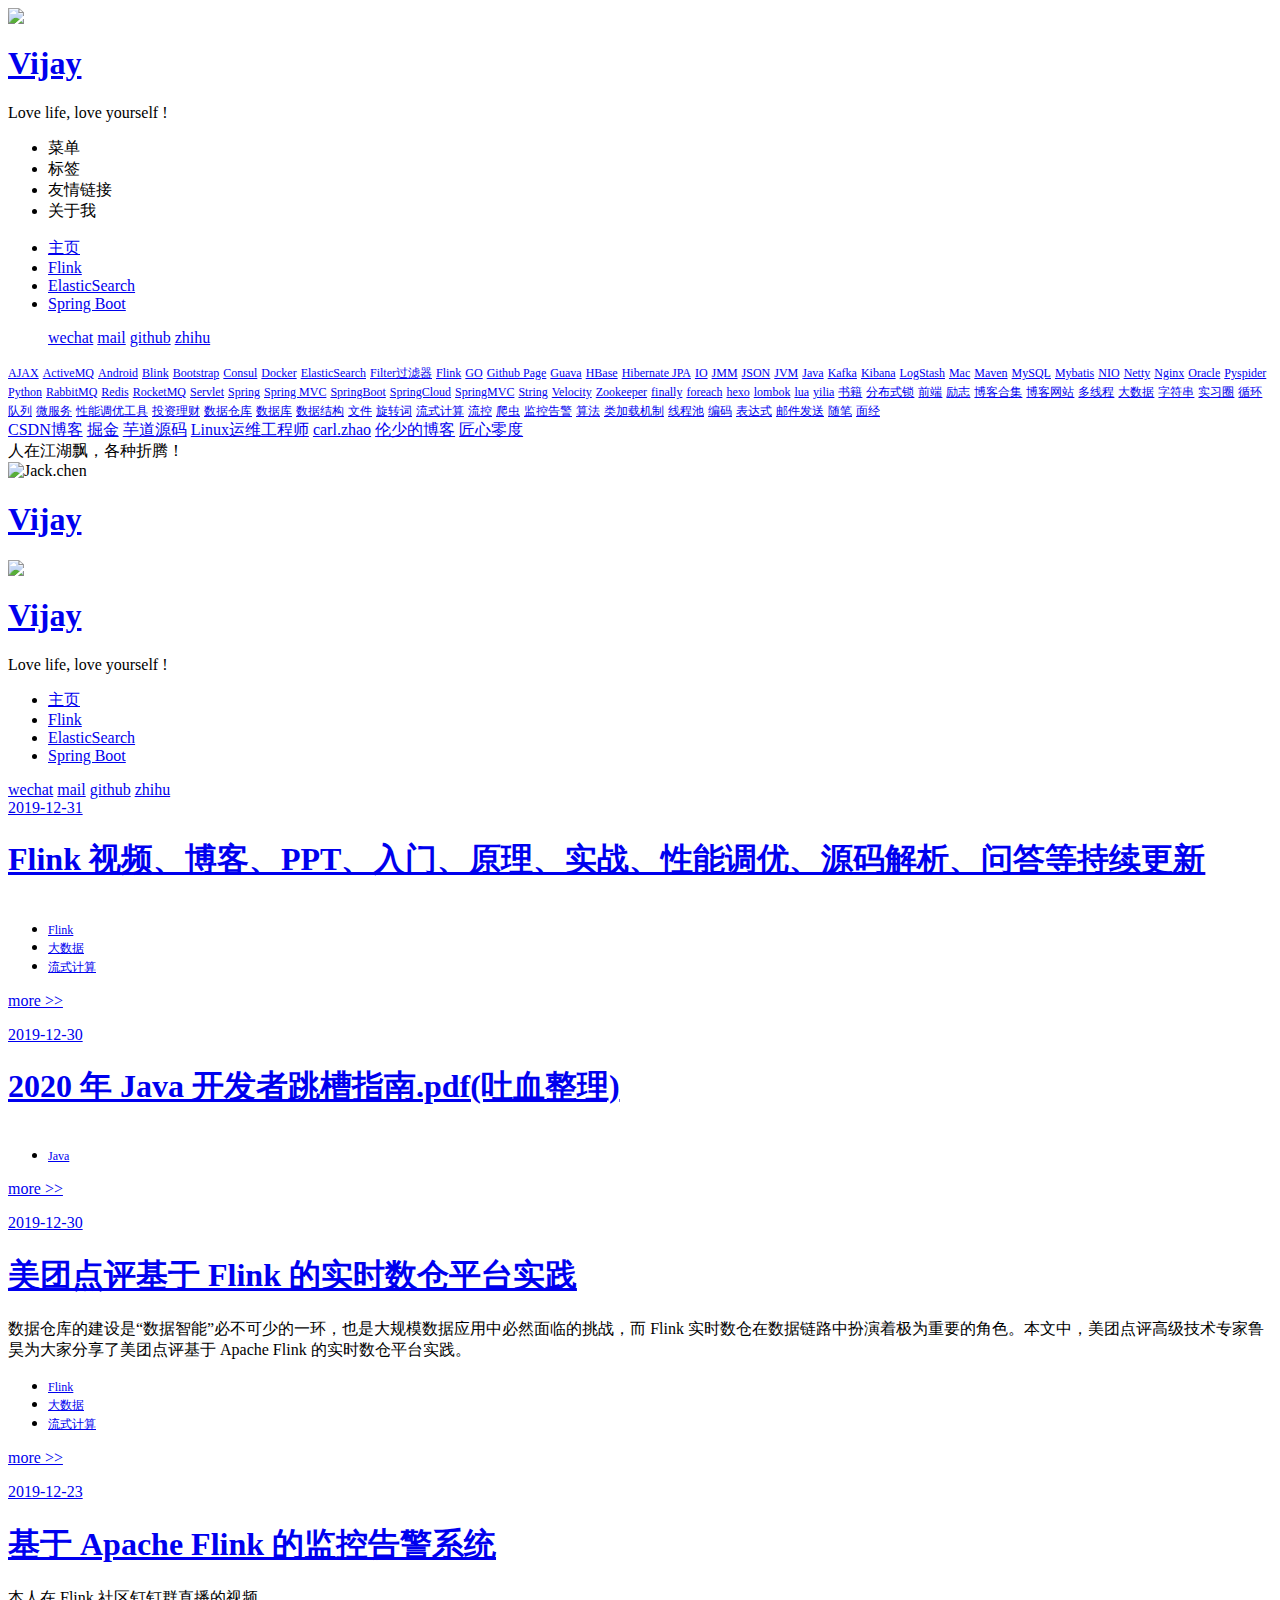
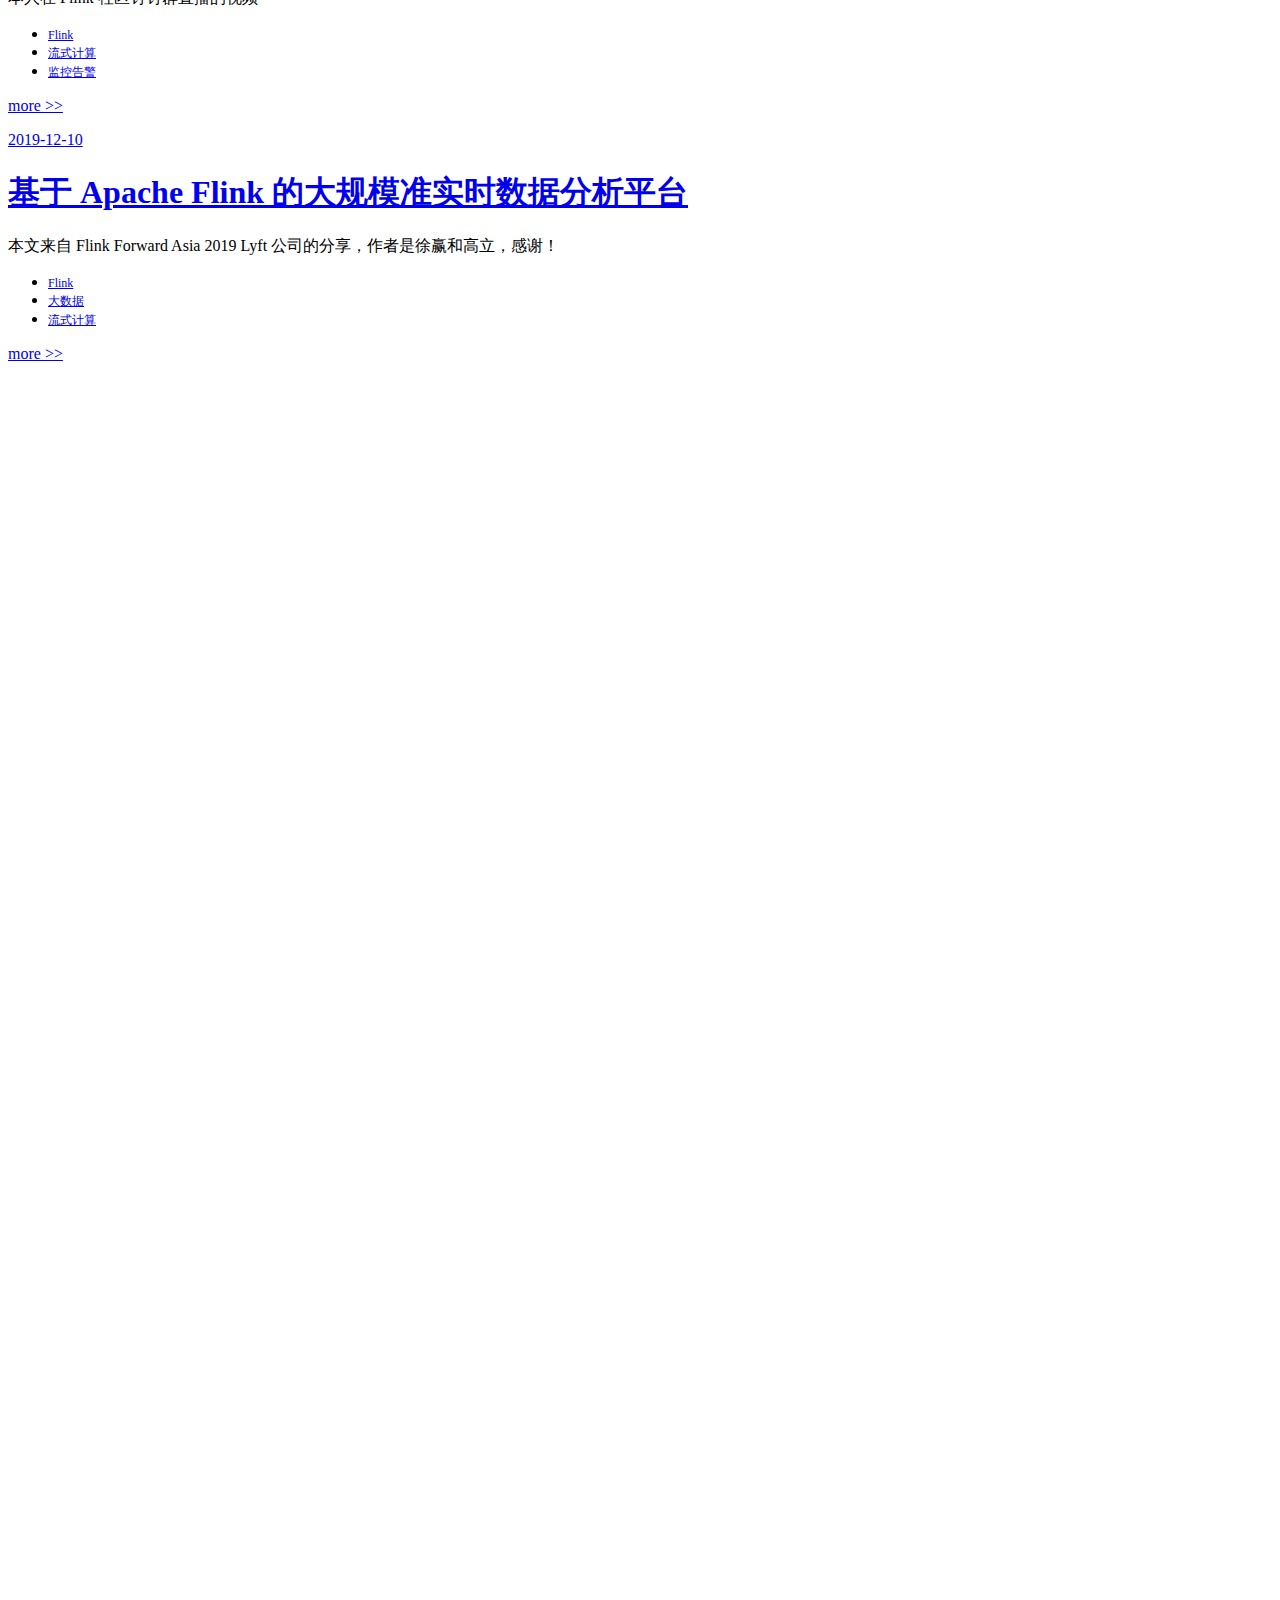
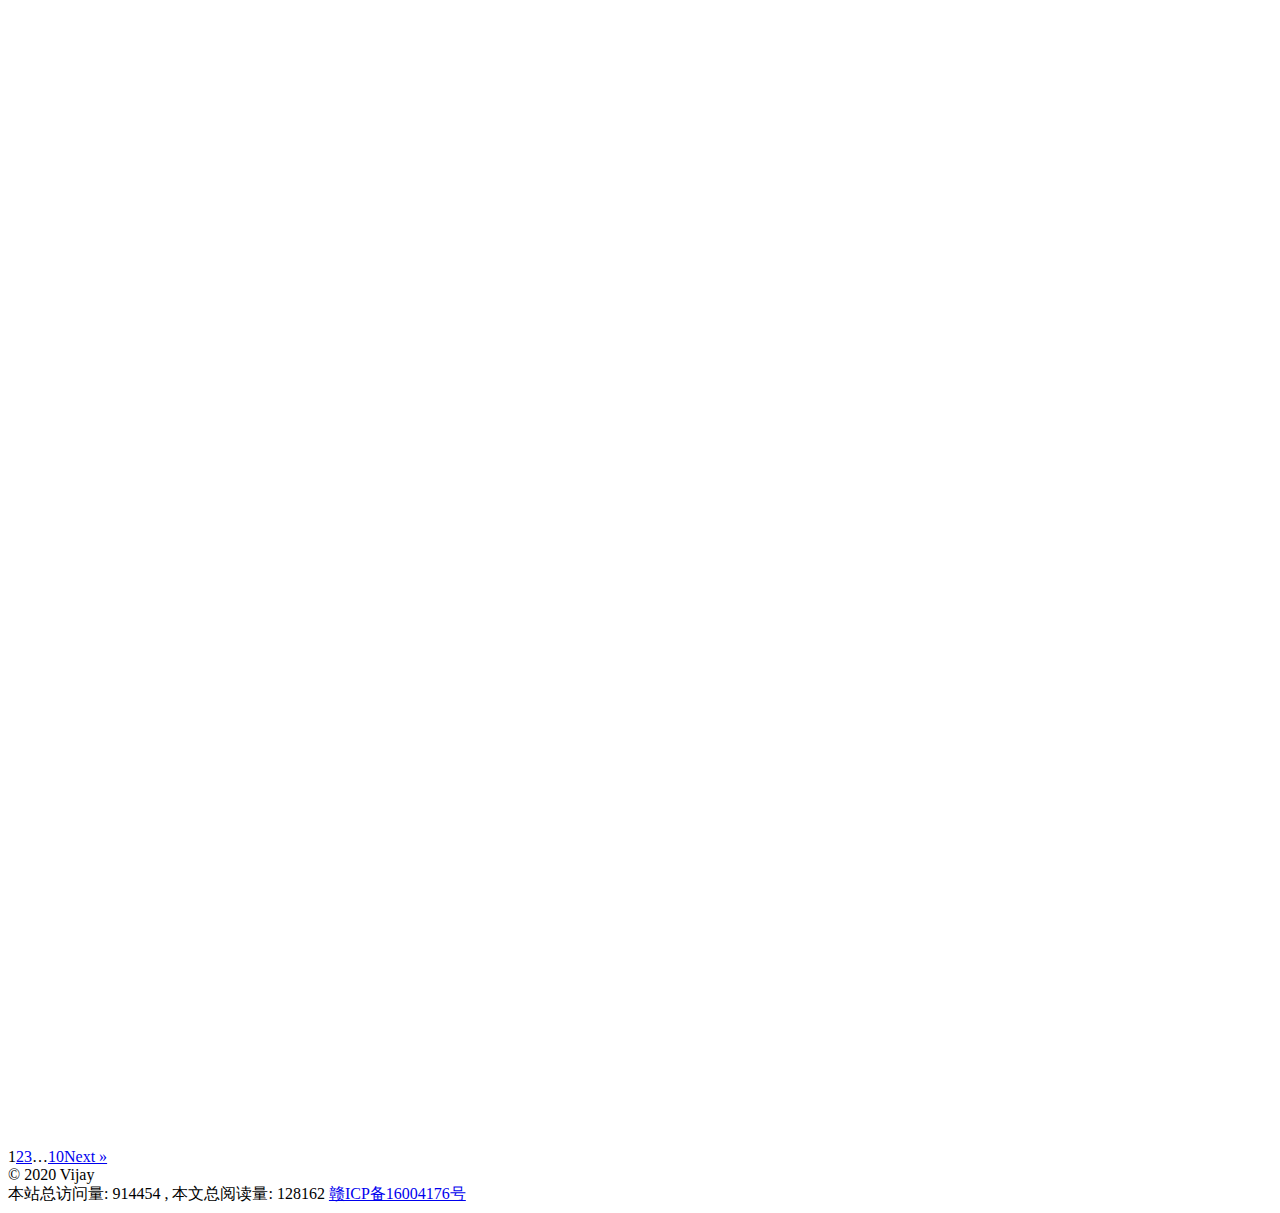
==== src/main/resources/static/index.html @ f8b52b03 "static page" ====
<html class=""><head>
  <meta charset="utf-8">
  

   <!-- 百度联盟 -->
   <meta name="baidu_union_verify" content="46e227ad81d5513c6cd8288c18c6ebad">

   <!-- google analytics -->
   <meta name="google-site-verification" content="SzCGQVmA8Mtk40elee-bCGpq2YSCAmEulSNEZHYCkFc">

   <!--百度站长之家验证-->
   <meta name="baidu-site-verification" content="4woRik4rfk">

   <meta name="description" content="坑要一个个填，路要一步步走！—— from Vijay的博客">
   <meta name="keywords" content="Flink,Spark,大数据,Hive,Java,架构,后端,服务端,RocketMQ,分布式消息队列,分布式存储,技术博客,HBase,ElasticSearch,Spring,Spring Boot,Spring Boot 2.0,Spring Cloud,Spring MVC,Java EE,前端,HTML,MyBatis,Android,Docker,Mac,Consul,Kafka,Logstash,Kibana,MySQL,Maven,Nginx,Python,RabbitMQ,ActiveMQ,JVM">


  <title>Vijay的博客</title>
  <meta name="viewport" content="width=device-width, initial-scale=1, maximum-scale=1">
  <meta property="og:type" content="website">
<meta property="og:title" content="Vijay的博客">
<!--<meta property="og:url" content="http://www.54tianzhisheng.cn/index.html">-->
<meta property="og:site_name" content="Vijay的博客">
<meta property="og:locale" content="zh-Hans">
<meta name="twitter:card" content="summary">
<meta name="twitter:title" content="Vijay的博客">
  
    <link rel="alternative" href="/atom.xml" title="陈万吉的博客" type="application/atom+xml">
  
  
    <link rel="icon" href="/img/favicon.ico">
  
  
      <link rel="stylesheet" href="//cdn.bootcss.com/animate.css/3.5.0/animate.min.css">
  
  <link rel="stylesheet" href="/css/style.css">
  <link rel="stylesheet" href="/font-awesome/css/font-awesome.min.css">
  <link rel="apple-touch-icon" href="/apple-touch-icon.png">
  
    
    
  
  
      <link rel="stylesheet" href="/fancybox/jquery.fancybox.css">
  
  <!-- 加载特效 -->
  <script src="https://hm.baidu.com/hm.js?c41be5a0c9f014e977695f66c065b5d3"></script><script src="/js/pace.js"></script>
  <link href="/css/pace/pace-theme-flash.css" rel="stylesheet">
  <script>
      var yiliaConfig = {
          rootUrl: '/',
          fancybox: true,
          animate: true,
          isHome: true,
          isPost: false,
          isArchive: false,
          isTag: false,
          isCategory: false,
          open_in_new: true
      }
  </script>
<script type="text/javascript" charset="utf-8" async="" data-requirecontext="_" data-requiremodule="/js/pc.js" src="/js/pc.js"></script><script type="text/javascript" charset="utf-8" async="" data-requirecontext="_" data-requiremodule="/fancybox/jquery.fancybox.js" src="/fancybox/jquery.fancybox.js"></script><script type="text/javascript" charset="utf-8" async="" data-requirecontext="_" data-requiremodule="/js/jquery.lazyload.js" src="/js/jquery.lazyload.js"></script><script type="text/javascript" charset="utf-8" async="" data-requirecontext="_" data-requiremodule="//cdn.bootcss.com/scrollReveal.js/3.0.5/scrollreveal.js" src="//cdn.bootcss.com/scrollReveal.js/3.0.5/scrollreveal.js"></script><style type="text/css">.fancybox-margin{margin-right:10px;}</style></head>
<body class="  pace-done"><div class="pace  pace-inactive"><div class="pace-progress" data-progress-text="100%" data-progress="99" style="transform: translate3d(100%, 0px, 0px);">
  <div class="pace-progress-inner"></div>
</div>
<div class="pace-activity"></div></div>
  <div id="container">
    <div class="left-col" style="background-image: url(&quot;/background/bg-1.jpg&quot;); background-size: cover; background-position: center center;">
    <div class="overlay"></div>
<div class="intrude-less">
    <header id="header" class="inner">
        <a href="/" class="profilepic">
            
            <img lazy-src="/img/avatar.png" class="js-avatar show" src="/img/avatar.png">
            
        </a>

        <hgroup>
          <h1 class="header-author"><a href="/">Vijay</a></h1>
        </hgroup>

        
        <p class="header-subtitle">Love life, love yourself !</p>

            <div id="switch-btn" class="switch-btn">
                <div class="icon">
                    <div class="icon-ctn">
                        <div class="icon-wrap icon-house" data-idx="0">
                            <div class="birdhouse"></div>
                            <div class="birdhouse_holes"></div>
                        </div>
                        <div class="icon-wrap icon-ribbon hide" data-idx="1">
                            <div class="ribbon"></div>
                        </div>
                        
                        <div class="icon-wrap icon-link hide" data-idx="2">
                            <div class="loopback_l"></div>
                            <div class="loopback_r"></div>
                        </div>
                        
                        
                        <div class="icon-wrap icon-me hide" data-idx="3">
                            <div class="user"></div>
                            <div class="shoulder"></div>
                        </div>
                        
                    </div>
                    
                </div>
                <div class="tips-box hide">
                    <div class="tips-arrow"></div>
                    <ul class="tips-inner">
                        <li>菜单</li>
                        <li>标签</li>
                        <li>友情链接</li>
                        <li>关于我</li>
                    </ul>
                </div>
            </div>
        

        <div id="switch-area" class="switch-area">
            <div class="switch-wrap">
                <section class="switch-part switch-part1">
                    <nav class="header-menu">
                        <ul>
                        
                            <li><a href="/">主页</a></li>
                        
                            <li><a href="/tags/Flink/">Flink</a></li>
                        
                            <li><a href="/tags/ElasticSearch/">ElasticSearch</a></li>
                        
                            <li><a href="/tags/SpringBoot/">Spring Boot</a></li>
                        
                        </ul>
                    </nav>
                    <nav class="header-nav">
                        <ul class="social">
                            
                                <a class="fl wechat" target="_blank" href="wechat:Self-Discipline_chen">wechat</a>
                            
                                <a class="fl mail" target="_blank" href="mailto://1393166177@qq.com">mail</a>
                            
                                <a class="fl github" target="_blank" href="https://github.com/1393166177">github</a>
                            
                                <a class="fl zhihu" target="_blank" href="https://www.zhihu.com/people/tian-zhisheng/activities">zhihu</a>
                            
                        </ul>
                    </nav>
                </section>
                
                
                <section class="switch-part switch-part2">
                    <div class="widget tagcloud" id="js-tagcloud">
                        <a href="/tags/AJAX/" style="font-size: 12px;" class="color5">AJAX</a> <a href="/tags/ActiveMQ/" style="font-size: 12px;" class="color4">ActiveMQ</a> <a href="/tags/Android/" style="font-size: 12px;" class="color3">Android</a> <a href="/tags/Blink/" style="font-size: 12px;" class="color1">Blink</a> <a href="/tags/Bootstrap/" style="font-size: 12px;" class="color5">Bootstrap</a> <a href="/tags/Consul/" style="font-size: 12px;" class="color2">Consul</a> <a href="/tags/Docker/" style="font-size: 12px;" class="color2">Docker</a> <a href="/tags/ElasticSearch/" style="font-size: 12px;" class="color4">ElasticSearch</a> <a href="/tags/Filter过滤器/" style="font-size: 12px;" class="color5">Filter过滤器</a> <a href="/tags/Flink/" style="font-size: 12px;" class="color1">Flink</a> <a href="/tags/GO/" style="font-size: 12px;" class="color3">GO</a> <a href="/tags/Github-Page/" style="font-size: 12px;" class="color2">Github Page</a> <a href="/tags/Guava/" style="font-size: 12px;" class="color1">Guava</a> <a href="/tags/HBase/" style="font-size: 12px;" class="color1">HBase</a> <a href="/tags/Hibernate-JPA/" style="font-size: 12px;" class="color4">Hibernate JPA</a> <a href="/tags/IO/" style="font-size: 12px;" class="color3">IO</a> <a href="/tags/JMM/" style="font-size: 12px;" class="color4">JMM</a> <a href="/tags/JSON/" style="font-size: 12px;" class="color5">JSON</a> <a href="/tags/JVM/" style="font-size: 12px;" class="color4">JVM</a> <a href="/tags/Java/" style="font-size: 12px;" class="color5">Java</a> <a href="/tags/Kafka/" style="font-size: 12px;" class="color1">Kafka</a> <a href="/tags/Kibana/" style="font-size: 12px;" class="color2">Kibana</a> <a href="/tags/LogStash/" style="font-size: 12px;" class="color4">LogStash</a> <a href="/tags/Mac/" style="font-size: 12px;" class="color4">Mac</a> <a href="/tags/Maven/" style="font-size: 12px;" class="color1">Maven</a> <a href="/tags/MySQL/" style="font-size: 12px;" class="color1">MySQL</a> <a href="/tags/Mybatis/" style="font-size: 12px;" class="color3">Mybatis</a> <a href="/tags/NIO/" style="font-size: 12px;" class="color4">NIO</a> <a href="/tags/Netty/" style="font-size: 12px;" class="color1">Netty</a> <a href="/tags/Nginx/" style="font-size: 12px;" class="color1">Nginx</a> <a href="/tags/Oracle/" style="font-size: 12px;" class="color2">Oracle</a> <a href="/tags/Pyspider/" style="font-size: 12px;" class="color4">Pyspider</a> <a href="/tags/Python/" style="font-size: 12px;" class="color2">Python</a> <a href="/tags/RabbitMQ/" style="font-size: 12px;" class="color4">RabbitMQ</a> <a href="/tags/Redis/" style="font-size: 12px;" class="color1">Redis</a> <a href="/tags/RocketMQ/" style="font-size: 12px;" class="color4">RocketMQ</a> <a href="/tags/Servlet/" style="font-size: 12px;" class="color3">Servlet</a> <a href="/tags/Spring/" style="font-size: 12px;" class="color2">Spring</a> <a href="/tags/Spring-MVC/" style="font-size: 12px;" class="color1">Spring MVC</a> <a href="/tags/SpringBoot/" style="font-size: 12px;" class="color1">SpringBoot</a> <a href="/tags/SpringCloud/" style="font-size: 12px;" class="color2">SpringCloud</a> <a href="/tags/SpringMVC/" style="font-size: 12px;" class="color5">SpringMVC</a> <a href="/tags/String/" style="font-size: 12px;" class="color2">String</a> <a href="/tags/Velocity/" style="font-size: 12px;" class="color4">Velocity</a> <a href="/tags/Zookeeper/" style="font-size: 12px;" class="color5">Zookeeper</a> <a href="/tags/finally/" style="font-size: 12px;" class="color3">finally</a> <a href="/tags/foreach/" style="font-size: 12px;" class="color3">foreach</a> <a href="/tags/hexo/" style="font-size: 12px;" class="color5">hexo</a> <a href="/tags/lombok/" style="font-size: 12px;" class="color2">lombok</a> <a href="/tags/lua/" style="font-size: 12px;" class="color4">lua</a> <a href="/tags/yilia/" style="font-size: 12px;" class="color1">yilia</a> <a href="/tags/书籍/" style="font-size: 12px;" class="color3">书籍</a> <a href="/tags/分布式锁/" style="font-size: 12px;" class="color5">分布式锁</a> <a href="/tags/前端/" style="font-size: 12px;" class="color3">前端</a> <a href="/tags/励志/" style="font-size: 12px;" class="color3">励志</a> <a href="/tags/博客合集/" style="font-size: 12px;" class="color5">博客合集</a> <a href="/tags/博客网站/" style="font-size: 12px;" class="color5">博客网站</a> <a href="/tags/多线程/" style="font-size: 12px;" class="color4">多线程</a> <a href="/tags/大数据/" style="font-size: 12px;" class="color4">大数据</a> <a href="/tags/字符串/" style="font-size: 12px;" class="color4">字符串</a> <a href="/tags/实习圈/" style="font-size: 12px;" class="color4">实习圈</a> <a href="/tags/循环队列/" style="font-size: 12px;" class="color5">循环队列</a> <a href="/tags/微服务/" style="font-size: 12px;" class="color4">微服务</a> <a href="/tags/性能调优工具/" style="font-size: 12px;" class="color2">性能调优工具</a> <a href="/tags/投资理财/" style="font-size: 12px;" class="color5">投资理财</a> <a href="/tags/数据仓库/" style="font-size: 12px;" class="color5">数据仓库</a> <a href="/tags/数据库/" style="font-size: 12px;" class="color4">数据库</a> <a href="/tags/数据结构/" style="font-size: 12px;" class="color5">数据结构</a> <a href="/tags/文件/" style="font-size: 12px;" class="color3">文件</a> <a href="/tags/旋转词/" style="font-size: 12px;" class="color4">旋转词</a> <a href="/tags/流式计算/" style="font-size: 12px;" class="color5">流式计算</a> <a href="/tags/流控/" style="font-size: 12px;" class="color3">流控</a> <a href="/tags/爬虫/" style="font-size: 12px;" class="color3">爬虫</a> <a href="/tags/监控告警/" style="font-size: 12px;" class="color5">监控告警</a> <a href="/tags/算法/" style="font-size: 12px;" class="color3">算法</a> <a href="/tags/类加载机制/" style="font-size: 12px;" class="color1">类加载机制</a> <a href="/tags/线程池/" style="font-size: 12px;" class="color4">线程池</a> <a href="/tags/编码/" style="font-size: 12px;" class="color3">编码</a> <a href="/tags/表达式/" style="font-size: 12px;" class="color4">表达式</a> <a href="/tags/邮件发送/" style="font-size: 12px;" class="color5">邮件发送</a> <a href="/tags/随笔/" style="font-size: 12px;" class="color3">随笔</a> <a href="/tags/面经/" style="font-size: 12px;" class="color3">面经</a>
                    </div>
                </section>
                
                
                
                <section class="switch-part switch-part3">
                    <div id="js-friends">
                    
                      <a target="_blank" class="main-nav-link switch-friends-link" href="http://blog.csdn.net/tzs_1041218129">CSDN博客</a>
                    
                      <a target="_blank" class="main-nav-link switch-friends-link" href="https://juejin.im/user/57510b82128fe10056ca70fc">掘金</a>
                    
                      <a target="_blank" class="main-nav-link switch-friends-link" href="http://www.iocoder.cn/?vip">芋道源码</a>
                    
                      <a target="_blank" class="main-nav-link switch-friends-link" href="http://www.songyawei.cn/">Linux运维工程师</a>
                    
                      <a target="_blank" class="main-nav-link switch-friends-link" href="http://www.carlzone.cn/">carl.zhao</a>
                    
                      <a target="_blank" class="main-nav-link switch-friends-link" href="http://dongkelun.com/">伦少的博客</a>
                    
                      <a target="_blank" class="main-nav-link switch-friends-link" href="http://www.jiangxinlingdu.com/">匠心零度</a>
                    
                    </div>
                </section>
                

                
                
                <section class="switch-part switch-part4">
                
                    <div id="js-aboutme">人在江湖飘，各种折腾！</div>
                </section>
                
            </div>
        </div>
        <div>
            <img src="/img/wx.jpg" alt="Jack.chen">
        </div>
    </header>
</div>
    </div>
    <div class="mid-col">
      <nav id="mobile-nav" style="background-image: url(&quot;/background/bg-1.jpg&quot;); background-size: cover; background-position: center center;">
      <div class="overlay">
          <div class="slider-trigger"></div>
          <h1 class="header-author js-mobile-header hide"><a href="/">Vijay</a></h1>
      </div>
    <div class="intrude-less">
        <header id="header" class="inner">
            <a href="/" class="profilepic">
                
                    <img lazy-src="/img/avatar.png" class="js-avatar show" src="/img/avatar.png">
                
            </a>
            <hgroup>
              <h1 class="header-author"><a href="/">Vijay</a></h1>
            </hgroup>
            
            <p class="header-subtitle">Love life, love yourself !</p>
            
            <nav class="header-menu">
                <ul>
                
                    <li><a href="/">主页</a></li>
                
                    <li><a href="/tags/Flink/">Flink</a></li>
                
                    <li><a href="/tags/ElasticSearch/">ElasticSearch</a></li>
                
                    <li><a href="/tags/SpringBoot/">Spring Boot</a></li>
                
                <div class="clearfix"></div>
                </ul>
            </nav>
            <nav class="header-nav">
                <div class="social">
                    
                        <a class="wechat" target="_blank" href="wechat:Self-Discipline_Chen">wechat</a>
                    
                        <a class="mail" target="_blank" href="mailto://1393166177@qq.com">mail</a>
                    
                        <a class="github" target="_blank" href="https://github.com/1393166177">github</a>
                    
                        <a class="zhihu" target="_blank" href="https://www.zhihu.com/people/tian-zhisheng/activities">zhihu</a>
                    
                </div>
            </nav>
        </header>                
    </div>
</nav>
      <div class="body-wrap">
  
    <article id="post-Flink-resources" class="article article-type-post animated rotateInUpLeft" itemscope="" itemprop="blogPost" data-sr-id="1" style="; visibility: visible;  -webkit-transform: translateY(0) scale(1); opacity: 1;transform: translateY(0) scale(1); opacity: 1;-webkit-transition: all 0.2s ease-in 0s, -webkit-transform 0s cubic-bezier( 0.6, 0.2, 0.1, 1 ) 0s, opacity 0s cubic-bezier( 0.6, 0.2, 0.1, 1 ) 0s; transition: all 0.2s ease-in 0s, transform 0s cubic-bezier( 0.6, 0.2, 0.1, 1 ) 0s, opacity 0s cubic-bezier( 0.6, 0.2, 0.1, 1 ) 0s; ">
  
    <div class="article-meta">
      <a href="/2019/12/31/Flink-resources/" class="article-date" target="_blank">
      <time datetime="2019-12-30T16:00:00.000Z" itemprop="datePublished">2019-12-31</time>
</a>
    </div>
  
  <div class="article-inner" id="article-inner">
    
      <input type="hidden" class="isFancy">
    
    
      <header class="article-header">
        
  
    <h1 itemprop="name">
      <a class="article-title" href="/2019/12/31/Flink-resources/" target="_blank">Flink 视频、博客、PPT、入门、原理、实战、性能调优、源码解析、问答等持续更新</a>
    </h1>
  

      </header>
      
    
    <div class="article-entry" itemprop="articleBody" id="article-entry">
      
          
              <p><a href="/img/2019-09-25-zsxq.jpg" title="" rel="fancy-group" class="fancy-ctn fancybox"><img src="/img/2019-09-25-zsxq.jpg" title=""></a></p>
          
      
      
    </div>
    
    <div class="article-info article-info-index">
      
      

      
    <div class="article-tag tagcloud">
        <ul class="article-tag-list"><li class="article-tag-list-item"><a class="color1" href="/tags/Flink/" target="_blank" style="font-size: 12px;">Flink</a></li><li class="article-tag-list-item"><a class="color4" href="/tags/大数据/" target="_blank" style="font-size: 12px;">大数据</a></li><li class="article-tag-list-item"><a class="color5" href="/tags/流式计算/" target="_blank" style="font-size: 12px;">流式计算</a></li></ul>
    </div>

      
        <p class="article-more-link">
          <a href="/2019/12/31/Flink-resources/#more" target="_blank">more &gt;&gt;</a>
        </p>
      
      <div class="clearfix"></div>
    </div>
    
  </div>
  
</article>









  
    <article id="post-java-ads" class="article article-type-post animated rotateInUpLeft" itemscope="" itemprop="blogPost" data-sr-id="2" style="; visibility: visible;  -webkit-transform: translateY(0) scale(1); opacity: 1;transform: translateY(0) scale(1); opacity: 1;-webkit-transition: all 0.2s ease-in 0s, -webkit-transform 0s cubic-bezier( 0.6, 0.2, 0.1, 1 ) 0s, opacity 0s cubic-bezier( 0.6, 0.2, 0.1, 1 ) 0s; transition: all 0.2s ease-in 0s, transform 0s cubic-bezier( 0.6, 0.2, 0.1, 1 ) 0s, opacity 0s cubic-bezier( 0.6, 0.2, 0.1, 1 ) 0s; ">
  
    <div class="article-meta">
      <a href="/2019/12/30/java-ads/" class="article-date" target="_blank">
      <time datetime="2019-12-29T16:00:00.000Z" itemprop="datePublished">2019-12-30</time>
</a>
    </div>
  
  <div class="article-inner" id="article-inner">
    
      <input type="hidden" class="isFancy">
    
    
      <header class="article-header">
        
  
    <h1 itemprop="name">
      <a class="article-title" href="/2019/12/30/java-ads/" target="_blank">2020 年 Java 开发者跳槽指南.pdf(吐血整理)</a>
    </h1>
  

      </header>
      
    
    <div class="article-entry" itemprop="articleBody" id="article-entry">
      
          
              <p><a href="/img/2019-12-10-142505.png" title="" rel="fancy-group" class="fancy-ctn fancybox"><img src="/img/2019-12-10-142505.png" title=""></a></p>
          
      
      
    </div>
    
    <div class="article-info article-info-index">
      
      

      
    <div class="article-tag tagcloud">
        <ul class="article-tag-list"><li class="article-tag-list-item"><a class="color5" href="/tags/Java/" target="_blank" style="font-size: 12px;">Java</a></li></ul>
    </div>

      
        <p class="article-more-link">
          <a href="/2019/12/30/java-ads/#more" target="_blank">more &gt;&gt;</a>
        </p>
      
      <div class="clearfix"></div>
    </div>
    
  </div>
  
</article>









  
    <article id="post-flink-meituan-real-time-warehouse" class="article article-type-post animated rotateInUpLeft" itemscope="" itemprop="blogPost" data-sr-id="3" style="; visibility: visible;  -webkit-transform: translateY(0) scale(1); opacity: 1;transform: translateY(0) scale(1); opacity: 1;-webkit-transition: all 0.2s ease-in 0s, -webkit-transform 0s cubic-bezier( 0.6, 0.2, 0.1, 1 ) 0s, opacity 0s cubic-bezier( 0.6, 0.2, 0.1, 1 ) 0s; transition: all 0.2s ease-in 0s, transform 0s cubic-bezier( 0.6, 0.2, 0.1, 1 ) 0s, opacity 0s cubic-bezier( 0.6, 0.2, 0.1, 1 ) 0s; ">
  
    <div class="article-meta">
      <a href="/2019/12/30/flink-meituan-real-time-warehouse/" class="article-date" target="_blank">
      <time datetime="2019-12-29T16:00:00.000Z" itemprop="datePublished">2019-12-30</time>
</a>
    </div>
  
  <div class="article-inner" id="article-inner">
    
      <input type="hidden" class="isFancy">
    
    
      <header class="article-header">
        
  
    <h1 itemprop="name">
      <a class="article-title" href="/2019/12/30/flink-meituan-real-time-warehouse/" target="_blank">美团点评基于 Flink 的实时数仓平台实践</a>
    </h1>
  

      </header>
      
    
    <div class="article-entry" itemprop="articleBody" id="article-entry">
      
          
              <p>数据仓库的建设是“数据智能”必不可少的一环，也是大规模数据应用中必然面临的挑战，而 Flink 实时数仓在数据链路中扮演着极为重要的角色。本文中，美团点评高级技术专家鲁昊为大家分享了美团点评基于 Apache Flink 的实时数仓平台实践。</p>
          
      
      
    </div>
    
    <div class="article-info article-info-index">
      
      

      
    <div class="article-tag tagcloud">
        <ul class="article-tag-list"><li class="article-tag-list-item"><a class="color1" href="/tags/Flink/" target="_blank" style="font-size: 12px;">Flink</a></li><li class="article-tag-list-item"><a class="color4" href="/tags/大数据/" target="_blank" style="font-size: 12px;">大数据</a></li><li class="article-tag-list-item"><a class="color5" href="/tags/流式计算/" target="_blank" style="font-size: 12px;">流式计算</a></li></ul>
    </div>

      
        <p class="article-more-link">
          <a href="/2019/12/30/flink-meituan-real-time-warehouse/#more" target="_blank">more &gt;&gt;</a>
        </p>
      
      <div class="clearfix"></div>
    </div>
    
  </div>
  
</article>









  
    <article id="post-flink-monitor-alert" class="article article-type-post animated rotateInUpLeft" itemscope="" itemprop="blogPost" data-sr-id="4" style="; visibility: visible;  -webkit-transform: translateY(0) scale(1); opacity: 1;transform: translateY(0) scale(1); opacity: 1;-webkit-transition: all 0.2s ease-in 0s, -webkit-transform 0s cubic-bezier( 0.6, 0.2, 0.1, 1 ) 0s, opacity 0s cubic-bezier( 0.6, 0.2, 0.1, 1 ) 0s; transition: all 0.2s ease-in 0s, transform 0s cubic-bezier( 0.6, 0.2, 0.1, 1 ) 0s, opacity 0s cubic-bezier( 0.6, 0.2, 0.1, 1 ) 0s; ">
  
    <div class="article-meta">
      <a href="/2019/12/23/flink-monitor-alert/" class="article-date" target="_blank">
      <time datetime="2019-12-22T16:00:00.000Z" itemprop="datePublished">2019-12-23</time>
</a>
    </div>
  
  <div class="article-inner" id="article-inner">
    
      <input type="hidden" class="isFancy">
    
    
      <header class="article-header">
        
  
    <h1 itemprop="name">
      <a class="article-title" href="/2019/12/23/flink-monitor-alert/" target="_blank">基于 Apache Flink 的监控告警系统</a>
    </h1>
  

      </header>
      
    
    <div class="article-entry" itemprop="articleBody" id="article-entry">
      
          
              <p>本人在 Flink 社区钉钉群直播的视频</p>
          
      
      
    </div>
    
    <div class="article-info article-info-index">
      
      

      
    <div class="article-tag tagcloud">
        <ul class="article-tag-list"><li class="article-tag-list-item"><a class="color1" href="/tags/Flink/" target="_blank" style="font-size: 12px;">Flink</a></li><li class="article-tag-list-item"><a class="color5" href="/tags/流式计算/" target="_blank" style="font-size: 12px;">流式计算</a></li><li class="article-tag-list-item"><a class="color5" href="/tags/监控告警/" target="_blank" style="font-size: 12px;">监控告警</a></li></ul>
    </div>

      
        <p class="article-more-link">
          <a href="/2019/12/23/flink-monitor-alert/#more" target="_blank">more &gt;&gt;</a>
        </p>
      
      <div class="clearfix"></div>
    </div>
    
  </div>
  
</article>









  
    <article id="post-flink-real-time-data-analysis-platform" class="article article-type-post animated rotateInUpLeft" itemscope="" itemprop="blogPost" data-sr-id="5" style="; visibility: visible;  -webkit-transform: translateY(0) scale(1); opacity: 1;transform: translateY(0) scale(1); opacity: 1;-webkit-transition: all 0.2s ease-in 0s, -webkit-transform 0s cubic-bezier( 0.6, 0.2, 0.1, 1 ) 0s, opacity 0s cubic-bezier( 0.6, 0.2, 0.1, 1 ) 0s; transition: all 0.2s ease-in 0s, transform 0s cubic-bezier( 0.6, 0.2, 0.1, 1 ) 0s, opacity 0s cubic-bezier( 0.6, 0.2, 0.1, 1 ) 0s; ">
  
    <div class="article-meta">
      <a href="/2019/12/10/flink-real-time-data-analysis-platform/" class="article-date" target="_blank">
      <time datetime="2019-12-09T16:00:00.000Z" itemprop="datePublished">2019-12-10</time>
</a>
    </div>
  
  <div class="article-inner" id="article-inner">
    
      <input type="hidden" class="isFancy">
    
    
      <header class="article-header">
        
  
    <h1 itemprop="name">
      <a class="article-title" href="/2019/12/10/flink-real-time-data-analysis-platform/" target="_blank">基于 Apache Flink 的大规模准实时数据分析平台</a>
    </h1>
  

      </header>
      
    
    <div class="article-entry" itemprop="articleBody" id="article-entry">
      
          
              <p>本文来自 Flink Forward Asia 2019 Lyft 公司的分享，作者是徐赢和高立，感谢！</p>
          
      
      
    </div>
    
    <div class="article-info article-info-index">
      
      

      
    <div class="article-tag tagcloud">
        <ul class="article-tag-list"><li class="article-tag-list-item"><a class="color1" href="/tags/Flink/" target="_blank" style="font-size: 12px;">Flink</a></li><li class="article-tag-list-item"><a class="color4" href="/tags/大数据/" target="_blank" style="font-size: 12px;">大数据</a></li><li class="article-tag-list-item"><a class="color5" href="/tags/流式计算/" target="_blank" style="font-size: 12px;">流式计算</a></li></ul>
    </div>

      
        <p class="article-more-link">
          <a href="/2019/12/10/flink-real-time-data-analysis-platform/#more" target="_blank">more &gt;&gt;</a>
        </p>
      
      <div class="clearfix"></div>
    </div>
    
  </div>
  
</article>









  
    <article id="post-Flink_Forward_Asia_2019" class="article article-type-post" itemscope="" itemprop="blogPost" data-sr-id="6" style="; visibility: visible;  -webkit-transform: translateY(20px) scale(0.9); opacity: 0;transform: translateY(20px) scale(0.9); opacity: 0;">
  
    <div class="article-meta">
      <a href="/2019/12/07/Flink_Forward_Asia_2019/" class="article-date" target="_blank">
      <time datetime="2019-12-06T16:00:00.000Z" itemprop="datePublished">2019-12-07</time>
</a>
    </div>
  
  <div class="article-inner" id="article-inner">
    
      <input type="hidden" class="isFancy">
    
    
      <header class="article-header">
        
  
    <h1 itemprop="name">
      <a class="article-title" href="/2019/12/07/Flink_Forward_Asia_2019/" target="_blank">Flink Forward Asia 2019 PPT 下载</a>
    </h1>
  

      </header>
      
    
    <div class="article-entry" itemprop="articleBody" id="article-entry">
      
          
              <p>Flink Forward Asia 2019 在北京召开的，有主会场和几个分会场（企业实践、Apache Flink 核心技术、开源大数据生态、实时数仓、人工智能），内容涉及很多，可以查看下面的 PPT。</p>
          
      
      
    </div>
    
    <div class="article-info article-info-index">
      
      

      
    <div class="article-tag tagcloud">
        <ul class="article-tag-list"><li class="article-tag-list-item"><a class="color1" href="/tags/Flink/" target="_blank" style="font-size: 12px;">Flink</a></li><li class="article-tag-list-item"><a class="color4" href="/tags/大数据/" target="_blank" style="font-size: 12px;">大数据</a></li><li class="article-tag-list-item"><a class="color5" href="/tags/流式计算/" target="_blank" style="font-size: 12px;">流式计算</a></li></ul>
    </div>

      
        <p class="article-more-link">
          <a href="/2019/12/07/Flink_Forward_Asia_2019/#more" target="_blank">more &gt;&gt;</a>
        </p>
      
      <div class="clearfix"></div>
    </div>
    
  </div>
  
</article>









  
    <article id="post-flink-aqniu" class="article article-type-post" itemscope="" itemprop="blogPost" data-sr-id="7" style="; visibility: visible;  -webkit-transform: translateY(20px) scale(0.9); opacity: 0;transform: translateY(20px) scale(0.9); opacity: 0;">
  
    <div class="article-meta">
      <a href="/2019/11/30/flink-aqniu/" class="article-date" target="_blank">
      <time datetime="2019-11-29T16:00:00.000Z" itemprop="datePublished">2019-11-30</time>
</a>
    </div>
  
  <div class="article-inner" id="article-inner">
    
      <input type="hidden" class="isFancy">
    
    
      <header class="article-header">
        
  
    <h1 itemprop="name">
      <a class="article-title" href="/2019/11/30/flink-aqniu/" target="_blank">基于 Flink 构建关联分析引擎的挑战和实践</a>
    </h1>
  

      </header>
      
    
    <div class="article-entry" itemprop="articleBody" id="article-entry">
      
          
              <p>如何构建流式关联分析引擎？</p>
          
      
      
    </div>
    
    <div class="article-info article-info-index">
      
      

      
    <div class="article-tag tagcloud">
        <ul class="article-tag-list"><li class="article-tag-list-item"><a class="color1" href="/tags/Flink/" target="_blank" style="font-size: 12px;">Flink</a></li><li class="article-tag-list-item"><a class="color4" href="/tags/大数据/" target="_blank" style="font-size: 12px;">大数据</a></li><li class="article-tag-list-item"><a class="color5" href="/tags/流式计算/" target="_blank" style="font-size: 12px;">流式计算</a></li></ul>
    </div>

      
        <p class="article-more-link">
          <a href="/2019/11/30/flink-aqniu/#more" target="_blank">more &gt;&gt;</a>
        </p>
      
      <div class="clearfix"></div>
    </div>
    
  </div>
  
</article>









  
    <article id="post-flink-in-action-directory" class="article article-type-post" itemscope="" itemprop="blogPost" data-sr-id="8" style="; visibility: visible;  -webkit-transform: translateY(20px) scale(0.9); opacity: 0;transform: translateY(20px) scale(0.9); opacity: 0;">
  
    <div class="article-meta">
      <a href="/2019/11/24/flink-in-action-directory/login.html" class="article-date" target="_blank">
      <time datetime="2019-11-23T16:00:00.000Z" itemprop="datePublished">2019-11-24</time>
</a>
    </div>
  
  <div class="article-inner" id="article-inner">
    
      <input type="hidden" class="isFancy">
    
    
      <header class="article-header">
        
  
    <h1 itemprop="name">
      <a class="article-title" href="/2019/11/24/flink-in-action-directory/login.html" target="_blank">《大数据实时计算引擎 Flink 实战与性能优化》目录大纲</a>
    </h1>
  

      </header>
      
    
    <div class="article-entry" itemprop="articleBody" id="article-entry">
      
          
              <p>基于 Flink 1.9 讲解的书籍目录大纲，含 Flink 入门、概念、原理、实战、性能调优、源码解析等内容。涉及 Flink Connector、Metrics、Library、DataStream API、Table API &amp; SQL 等内容的学习案例，还有 Flink 落地应用的大型项目案例分享。</p>
          
      
      
    </div>
    
    <div class="article-info article-info-index">
      
      

      
    <div class="article-tag tagcloud">
        <ul class="article-tag-list"><li class="article-tag-list-item"><a class="color1" href="/tags/Flink/" target="_blank" style="font-size: 12px;">Flink</a></li><li class="article-tag-list-item"><a class="color4" href="/tags/大数据/" target="_blank" style="font-size: 12px;">大数据</a></li><li class="article-tag-list-item"><a class="color5" href="/tags/流式计算/" target="_blank" style="font-size: 12px;">流式计算</a></li></ul>
    </div>

      
        <p class="article-more-link">
          <a href="/2019/11/24/flink-in-action-directory/login.html#more" target="_blank">more &gt;&gt;</a>
        </p>
      
      <div class="clearfix"></div>
    </div>
    
  </div>
  
</article>









  
    <article id="post-real-time-warehouse" class="article article-type-post" itemscope="" itemprop="blogPost" data-sr-id="9" style="; visibility: visible;  -webkit-transform: translateY(20px) scale(0.9); opacity: 0;transform: translateY(20px) scale(0.9); opacity: 0;">
  
    <div class="article-meta">
      <a href="/2019/11/23/real-time-warehouse/" class="article-date" target="_blank">
      <time datetime="2019-11-22T16:00:00.000Z" itemprop="datePublished">2019-11-23</time>
</a>
    </div>
  
  <div class="article-inner" id="article-inner">
    
      <input type="hidden" class="isFancy">
    
    
      <header class="article-header">
        
  
    <h1 itemprop="name">
      <a class="article-title" href="/2019/11/23/real-time-warehouse/" target="_blank">数据仓库简介、发展、架构演进、实时数仓建设、与离线数仓对比</a>
    </h1>
  

      </header>
      
    
    <div class="article-entry" itemprop="articleBody" id="article-entry">
      
          
              <p>数据仓库也是公司数据发展到一定规模后必然会提供的一种基础服务，数据仓库的建设也是“数据智能”中必不可少的一环。本文将从数据仓库的简介、经历了怎样的发展、如何建设、架构演变、应用案例以及实时数仓与离线数仓的对比六个方面全面分享关于数仓的详细内容。</p>
          
      
      
    </div>
    
    <div class="article-info article-info-index">
      
      

      
    <div class="article-tag tagcloud">
        <ul class="article-tag-list"><li class="article-tag-list-item"><a class="color1" href="/tags/Flink/" target="_blank" style="font-size: 12px;">Flink</a></li><li class="article-tag-list-item"><a class="color4" href="/tags/大数据/" target="_blank" style="font-size: 12px;">大数据</a></li><li class="article-tag-list-item"><a class="color5" href="/tags/流式计算/" target="_blank" style="font-size: 12px;">流式计算</a></li></ul>
    </div>

      
        <p class="article-more-link">
          <a href="/2019/11/23/real-time-warehouse/#more" target="_blank">more &gt;&gt;</a>
        </p>
      
      <div class="clearfix"></div>
    </div>
    
  </div>
  
</article>









  
    <article id="post-flink-metrics" class="article article-type-post" itemscope="" itemprop="blogPost" data-sr-id="10" style="; visibility: visible;  -webkit-transform: translateY(20px) scale(0.9); opacity: 0;transform: translateY(20px) scale(0.9); opacity: 0;">
  
    <div class="article-meta">
      <a href="/2019/11/23/flink-metrics/" class="article-date" target="_blank">
      <time datetime="2019-11-22T16:00:00.000Z" itemprop="datePublished">2019-11-23</time>
</a>
    </div>
  
  <div class="article-inner" id="article-inner">
    
      <input type="hidden" class="isFancy">
    
    
      <header class="article-header">
        
  
    <h1 itemprop="name">
      <a class="article-title" href="/2019/11/23/flink-metrics/" target="_blank">详解 Flink Metrics 原理与监控实战</a>
    </h1>
  

      </header>
      
    
    <div class="article-entry" itemprop="articleBody" id="article-entry">
      
          
              <p>本文主要讲解 Metrics、如何使用 Metrics 分析问题并解决问题，并对 Metrics 监控实战进行解释说明。</p>
          
      
      
    </div>
    
    <div class="article-info article-info-index">
      
      

      
    <div class="article-tag tagcloud">
        <ul class="article-tag-list"><li class="article-tag-list-item"><a class="color1" href="/tags/Flink/" target="_blank" style="font-size: 12px;">Flink</a></li><li class="article-tag-list-item"><a class="color4" href="/tags/大数据/" target="_blank" style="font-size: 12px;">大数据</a></li><li class="article-tag-list-item"><a class="color5" href="/tags/流式计算/" target="_blank" style="font-size: 12px;">流式计算</a></li></ul>
    </div>

      
        <p class="article-more-link">
          <a href="/2019/11/23/flink-metrics/#more" target="_blank">more &gt;&gt;</a>
        </p>
      
      <div class="clearfix"></div>
    </div>
    
  </div>
  
</article>









  
    <article id="post-flink-in-action" class="article article-type-post" itemscope="" itemprop="blogPost" data-sr-id="11" style="; visibility: visible;  -webkit-transform: translateY(20px) scale(0.9); opacity: 0;transform: translateY(20px) scale(0.9); opacity: 0;">
  
    <div class="article-meta">
      <a href="/2019/11/15/flink-in-action/login.html" class="article-date" target="_blank">
      <time datetime="2019-11-14T16:00:00.000Z" itemprop="datePublished">2019-11-15</time>
</a>
    </div>
  
  <div class="article-inner" id="article-inner">
    
      <input type="hidden" class="isFancy">
    
    
      <header class="article-header">
        
  
    <h1 itemprop="name">
      <a class="article-title" href="/2019/11/15/flink-in-action/login.html" target="_blank">《大数据实时计算引擎 Flink 实战与性能优化》新专栏</a>
    </h1>
  

      </header>
      
    
    <div class="article-entry" itemprop="articleBody" id="article-entry">
      
          
              <p>基于 Flink 1.9 讲解的专栏，涉及入门、概念、原理、实战、性能调优、系统案例的讲解。</p>
          
      
      
    </div>
    
    <div class="article-info article-info-index">
      
      

      
    <div class="article-tag tagcloud">
        <ul class="article-tag-list"><li class="article-tag-list-item"><a class="color1" href="/tags/Flink/" target="_blank" style="font-size: 12px;">Flink</a></li><li class="article-tag-list-item"><a class="color4" href="/tags/大数据/" target="_blank" style="font-size: 12px;">大数据</a></li><li class="article-tag-list-item"><a class="color5" href="/tags/流式计算/" target="_blank" style="font-size: 12px;">流式计算</a></li></ul>
    </div>

      
        <p class="article-more-link">
          <a href="/2019/11/15/flink-in-action/login.html#more" target="_blank">more &gt;&gt;</a>
        </p>
      
      <div class="clearfix"></div>
    </div>
    
  </div>
  
</article>









  
    <article id="post-flink-back-pressure" class="article article-type-post" itemscope="" itemprop="blogPost" data-sr-id="12" style="; visibility: visible;  -webkit-transform: translateY(20px) scale(0.9); opacity: 0;transform: translateY(20px) scale(0.9); opacity: 0;">
  
    <div class="article-meta">
      <a href="/2019/08/26/flink-back-pressure/" class="article-date" target="_blank">
      <time datetime="2019-08-25T16:00:00.000Z" itemprop="datePublished">2019-08-26</time>
</a>
    </div>
  
  <div class="article-inner" id="article-inner">
    
      <input type="hidden" class="isFancy">
    
    
      <header class="article-header">
        
  
    <h1 itemprop="name">
      <a class="article-title" href="/2019/08/26/flink-back-pressure/" target="_blank">一文彻底搞懂 Flink 网络流控与反压机制</a>
    </h1>
  

      </header>
      
    
    <div class="article-entry" itemprop="articleBody" id="article-entry">
      
          
              <ul>
<li>看完本文，你能get到以下知识<ul>
<li>Flink 流处理为什么需要网络流控？</li>
<li>Flink V1.5 版之前网络流控介绍</li>
</ul>
</li>
</ul>
          
      
      
    </div>
    
    <div class="article-info article-info-index">
      
      

      
    <div class="article-tag tagcloud">
        <ul class="article-tag-list"><li class="article-tag-list-item"><a class="color1" href="/tags/Flink/" target="_blank" style="font-size: 12px;">Flink</a></li><li class="article-tag-list-item"><a class="color4" href="/tags/大数据/" target="_blank" style="font-size: 12px;">大数据</a></li></ul>
    </div>

      
        <p class="article-more-link">
          <a href="/2019/08/26/flink-back-pressure/#more" target="_blank">more &gt;&gt;</a>
        </p>
      
      <div class="clearfix"></div>
    </div>
    
  </div>
  
</article>









  
    <article id="post-flink-didi" class="article article-type-post" itemscope="" itemprop="blogPost" data-sr-id="13" style="; visibility: visible;  -webkit-transform: translateY(20px) scale(0.9); opacity: 0;transform: translateY(20px) scale(0.9); opacity: 0;">
  
    <div class="article-meta">
      <a href="/2019/08/25/flink-didi/" class="article-date" target="_blank">
      <time datetime="2019-08-24T16:00:00.000Z" itemprop="datePublished">2019-08-25</time>
</a>
    </div>
  
  <div class="article-inner" id="article-inner">
    
      <input type="hidden" class="isFancy">
    
    
      <header class="article-header">
        
  
    <h1 itemprop="name">
      <a class="article-title" href="/2019/08/25/flink-didi/" target="_blank">滴滴实时计算发展之路及平台架构实践</a>
    </h1>
  

      </header>
      
    
    <div class="article-entry" itemprop="articleBody" id="article-entry">
      
          
              <p>滴滴的核心业务是一个实时在线服务，因此具有丰富的实时数据和实时计算场景。本文将介绍滴滴实时计算发展之路以及平台架构实践。</p>
          
      
      
    </div>
    
    <div class="article-info article-info-index">
      
      

      
    <div class="article-tag tagcloud">
        <ul class="article-tag-list"><li class="article-tag-list-item"><a class="color1" href="/tags/Flink/" target="_blank" style="font-size: 12px;">Flink</a></li><li class="article-tag-list-item"><a class="color4" href="/tags/大数据/" target="_blank" style="font-size: 12px;">大数据</a></li></ul>
    </div>

      
        <p class="article-more-link">
          <a href="/2019/08/25/flink-didi/#more" target="_blank">more &gt;&gt;</a>
        </p>
      
      <div class="clearfix"></div>
    </div>
    
  </div>
  
</article>









  
    <article id="post-Flink-Connector" class="article article-type-post" itemscope="" itemprop="blogPost" data-sr-id="14" style="; visibility: visible;  -webkit-transform: translateY(20px) scale(0.9); opacity: 0;transform: translateY(20px) scale(0.9); opacity: 0;">
  
    <div class="article-meta">
      <a href="/2019/08/24/Flink-Connector/" class="article-date" target="_blank">
      <time datetime="2019-08-23T16:00:00.000Z" itemprop="datePublished">2019-08-24</time>
</a>
    </div>
  
  <div class="article-inner" id="article-inner">
    
      <input type="hidden" class="isFancy">
    
    
      <header class="article-header">
        
  
    <h1 itemprop="name">
      <a class="article-title" href="/2019/08/24/Flink-Connector/" target="_blank">Flink Connector 深度解析</a>
    </h1>
  

      </header>
      
    
    <div class="article-entry" itemprop="articleBody" id="article-entry">
      
          
              <p>作者介绍：董亭亭，快手大数据架构实时计算引擎团队负责人。目前负责 Flink 引擎在快手内的研发、应用以及周边子系统建设。2013 年毕业于大连理工大学，曾就职于奇虎 360、58 集团。主要研究领域包括：分布式计算、调度系统、分布式存储等系统。</p>
          
      
      
    </div>
    
    <div class="article-info article-info-index">
      
      

      
    <div class="article-tag tagcloud">
        <ul class="article-tag-list"><li class="article-tag-list-item"><a class="color1" href="/tags/Flink/" target="_blank" style="font-size: 12px;">Flink</a></li><li class="article-tag-list-item"><a class="color4" href="/tags/大数据/" target="_blank" style="font-size: 12px;">大数据</a></li></ul>
    </div>

      
        <p class="article-more-link">
          <a href="/2019/08/24/Flink-Connector/#more" target="_blank">more &gt;&gt;</a>
        </p>
      
      <div class="clearfix"></div>
    </div>
    
  </div>
  
</article>









  
    <article id="post-flink-ebay" class="article article-type-post" itemscope="" itemprop="blogPost" data-sr-id="15" style="; visibility: visible;  -webkit-transform: translateY(20px) scale(0.9); opacity: 0;transform: translateY(20px) scale(0.9); opacity: 0;">
  
    <div class="article-meta">
      <a href="/2019/08/23/flink-ebay/" class="article-date" target="_blank">
      <time datetime="2019-08-22T16:00:00.000Z" itemprop="datePublished">2019-08-23</time>
</a>
    </div>
  
  <div class="article-inner" id="article-inner">
    
      <input type="hidden" class="isFancy">
    
    
      <header class="article-header">
        
  
    <h1 itemprop="name">
      <a class="article-title" href="/2019/08/23/flink-ebay/" target="_blank">如何使用 Flink 每天实时处理百亿条日志？</a>
    </h1>
  

      </header>
      
    
    <div class="article-entry" itemprop="articleBody" id="article-entry">
      
          
              <p>Sherlock.IO 是 eBay 现有的监控平台，每天要处理上百亿条日志、事件和指标。Flink Streaming job 实时处理系统用于处理其中的日志和事件。</p>
          
      
      
    </div>
    
    <div class="article-info article-info-index">
      
      

      
    <div class="article-tag tagcloud">
        <ul class="article-tag-list"><li class="article-tag-list-item"><a class="color1" href="/tags/Flink/" target="_blank" style="font-size: 12px;">Flink</a></li><li class="article-tag-list-item"><a class="color4" href="/tags/大数据/" target="_blank" style="font-size: 12px;">大数据</a></li></ul>
    </div>

      
        <p class="article-more-link">
          <a href="/2019/08/23/flink-ebay/#more" target="_blank">more &gt;&gt;</a>
        </p>
      
      <div class="clearfix"></div>
    </div>
    
  </div>
  
</article>









  
    <article id="post-flink-1.9" class="article article-type-post" itemscope="" itemprop="blogPost" data-sr-id="16" style="; visibility: visible;  -webkit-transform: translateY(20px) scale(0.9); opacity: 0;transform: translateY(20px) scale(0.9); opacity: 0;">
  
    <div class="article-meta">
      <a href="/2019/08/22/flink-1.9/" class="article-date" target="_blank">
      <time datetime="2019-08-21T16:00:00.000Z" itemprop="datePublished">2019-08-22</time>
</a>
    </div>
  
  <div class="article-inner" id="article-inner">
    
      <input type="hidden" class="isFancy">
    
    
      <header class="article-header">
        
  
    <h1 itemprop="name">
      <a class="article-title" href="/2019/08/22/flink-1.9/" target="_blank">修改代码150万行！Apache Flink 1.9.0做了这些重大修改！</a>
    </h1>
  

      </header>
      
    
    <div class="article-entry" itemprop="articleBody" id="article-entry">
      
          
              <p>导读：8月22日，Apache Flink 1.9.0 正式发布。早在今年1月，阿里便宣布将内部过去几年打磨的大数据处理引擎Blink进行开源并向 Apache Flink 贡献代码。此次版本在结构上有重大变更，修改代码达150万行，接下来，我们一起梳理 Flink 1.9.0 中非常值得关注的重要功能与特性。</p>
          
      
      
    </div>
    
    <div class="article-info article-info-index">
      
      

      
    <div class="article-tag tagcloud">
        <ul class="article-tag-list"><li class="article-tag-list-item"><a class="color1" href="/tags/Flink/" target="_blank" style="font-size: 12px;">Flink</a></li><li class="article-tag-list-item"><a class="color4" href="/tags/大数据/" target="_blank" style="font-size: 12px;">大数据</a></li></ul>
    </div>

      
        <p class="article-more-link">
          <a href="/2019/08/22/flink-1.9/#more" target="_blank">more &gt;&gt;</a>
        </p>
      
      <div class="clearfix"></div>
    </div>
    
  </div>
  
</article>









  
    <article id="post-Flink-Exactly_Once_vs_At_Least_Once" class="article article-type-post" itemscope="" itemprop="blogPost" data-sr-id="17" style="; visibility: visible;  -webkit-transform: translateY(20px) scale(0.9); opacity: 0;transform: translateY(20px) scale(0.9); opacity: 0;">
  
    <div class="article-meta">
      <a href="/2019/08/21/Flink-Exactly_Once_vs_At_Least_Once/" class="article-date" target="_blank">
      <time datetime="2019-08-20T16:00:00.000Z" itemprop="datePublished">2019-08-21</time>
</a>
    </div>
  
  <div class="article-inner" id="article-inner">
    
      <input type="hidden" class="isFancy">
    
    
      <header class="article-header">
        
  
    <h1 itemprop="name">
      <a class="article-title" href="/2019/08/21/Flink-Exactly_Once_vs_At_Least_Once/" target="_blank">一文搞懂 Flink 的 Exactly Once 和 At Least Once</a>
    </h1>
  

      </header>
      
    
    <div class="article-entry" itemprop="articleBody" id="article-entry">
      
          
              <p>本文主要为了让你搞懂 Flink 的 Exactly Once 和 At Least Once，如果看完之后，你有什么不懂的，可以留言</p>
          
      
      
    </div>
    
    <div class="article-info article-info-index">
      
      

      
    <div class="article-tag tagcloud">
        <ul class="article-tag-list"><li class="article-tag-list-item"><a class="color1" href="/tags/Flink/" target="_blank" style="font-size: 12px;">Flink</a></li><li class="article-tag-list-item"><a class="color4" href="/tags/大数据/" target="_blank" style="font-size: 12px;">大数据</a></li></ul>
    </div>

      
        <p class="article-more-link">
          <a href="/2019/08/21/Flink-Exactly_Once_vs_At_Least_Once/#more" target="_blank">more &gt;&gt;</a>
        </p>
      
      <div class="clearfix"></div>
    </div>
    
  </div>
  
</article>









  
    <article id="post-Flink-meituan-dw" class="article article-type-post" itemscope="" itemprop="blogPost" data-sr-id="18" style="; visibility: visible;  -webkit-transform: translateY(20px) scale(0.9); opacity: 0;transform: translateY(20px) scale(0.9); opacity: 0;">
  
    <div class="article-meta">
      <a href="/2019/08/20/Flink-meituan-dw/" class="article-date" target="_blank">
      <time datetime="2019-08-19T16:00:00.000Z" itemprop="datePublished">2019-08-20</time>
</a>
    </div>
  
  <div class="article-inner" id="article-inner">
    
      <input type="hidden" class="isFancy">
    
    
      <header class="article-header">
        
  
    <h1 itemprop="name">
      <a class="article-title" href="/2019/08/20/Flink-meituan-dw/" target="_blank">美团点评基于 Flink 的实时数仓建设实践</a>
    </h1>
  

      </header>
      
    
    <div class="article-entry" itemprop="articleBody" id="article-entry">
      
          
              <h3 id="引言"><a href="#引言" class="headerlink" target="_blank"></a>引言</h3><p>近些年，企业对数据服务实时化服务需求日益增多。本文整理了常见实时数据组件的性能特点和适用场景，介绍了美团如何通过 Flink 引擎构建实时数据仓库，从而提供高效、稳健的实时数据服务。此前我们美团技术博客发布过一篇文章<a href="http://www.54tianzhisheng.cn/2019/06/17/flink-vs-storm/" target="_blank">《流计算框架 Flink 与 Storm 的性能对比》</a>，对 Flink 和 Storm 两个引擎的计算性能进行了比较。本文主要阐述使用 Flink 在实际数据生产上的经验。</p>
          
      
      
    </div>
    
    <div class="article-info article-info-index">
      
      

      
    <div class="article-tag tagcloud">
        <ul class="article-tag-list"><li class="article-tag-list-item"><a class="color1" href="/tags/Flink/" target="_blank" style="font-size: 12px;">Flink</a></li><li class="article-tag-list-item"><a class="color4" href="/tags/大数据/" target="_blank" style="font-size: 12px;">大数据</a></li><li class="article-tag-list-item"><a class="color5" href="/tags/数据仓库/" target="_blank" style="font-size: 12px;">数据仓库</a></li></ul>
    </div>

      
        <p class="article-more-link">
          <a href="/2019/08/20/Flink-meituan-dw/#more" target="_blank">more &gt;&gt;</a>
        </p>
      
      <div class="clearfix"></div>
    </div>
    
  </div>
  
</article>









  
    <article id="post-flink" class="article article-type-post" itemscope="" itemprop="blogPost" data-sr-id="19" style="; visibility: visible;  -webkit-transform: translateY(20px) scale(0.9); opacity: 0;transform: translateY(20px) scale(0.9); opacity: 0;"> 
  
    <div class="article-meta">
      <a href="/2019/08/19/flink/" class="article-date" target="_blank">
      <time datetime="2019-08-18T16:00:00.000Z" itemprop="datePublished">2019-08-19</time>
</a>
    </div>
  
  <div class="article-inner" id="article-inner">
    
      <input type="hidden" class="isFancy">
    
    
      <header class="article-header">
        
  
    <h1 itemprop="name">
      <a class="article-title" href="/2019/08/19/flink/" target="_blank">一文让你彻底了解大数据实时计算引擎 Flink</a>
    </h1>
  

      </header>
      
    
    <div class="article-entry" itemprop="articleBody" id="article-entry">
      
          
              <h3 id="前言"><a href="#前言" class="headerlink" target="_blank"></a>前言</h3><p>在上一篇文章 <a href="http://www.54tianzhisheng.cn/2019/08/06/flink-streaming-system/" target="_blank">你公司到底需不需要引入实时计算引擎？</a> 中我讲解了日常中常见的实时需求，然后分析了这些需求的实现方式，接着对比了实时计算和离线计算。随着这些年大数据的飞速发展，也出现了不少计算的框架（Hadoop、Storm、Spark、Flink）。在网上有人将大数据计算引擎的发展分为四个阶段。</p>
          
      
      
    </div>
    
    <div class="article-info article-info-index">
      
      

      
    <div class="article-tag tagcloud">
        <ul class="article-tag-list"><li class="article-tag-list-item"><a class="color1" href="/tags/Flink/" target="_blank" style="font-size: 12px;">Flink</a></li><li class="article-tag-list-item"><a class="color4" href="/tags/大数据/" target="_blank" style="font-size: 12px;">大数据</a></li><li class="article-tag-list-item"><a class="color5" href="/tags/流式计算/" target="_blank" style="font-size: 12px;">流式计算</a></li></ul>
    </div>

      
        <p class="article-more-link">
          <a href="/2019/08/19/flink/#more" target="_blank">more &gt;&gt;</a>
        </p>
      
      <div class="clearfix"></div>
    </div>
    
  </div>
  
</article>









  
    <article id="post-flink-side-output" class="article article-type-post" itemscope="" itemprop="blogPost" data-sr-id="20" style="; visibility: visible;  -webkit-transform: translateY(20px) scale(0.9); opacity: 0;transform: translateY(20px) scale(0.9); opacity: 0;">
  
    <div class="article-meta">
      <a href="/2019/08/18/flink-side-output/" class="article-date" target="_blank">
      <time datetime="2019-08-17T16:00:00.000Z" itemprop="datePublished">2019-08-18</time>
</a>
    </div>
  
  <div class="article-inner" id="article-inner">
    
      <input type="hidden" class="isFancy">
    
    
      <header class="article-header">
        
  
    <h1 itemprop="name">
      <a class="article-title" href="/2019/08/18/flink-side-output/" target="_blank">Flink 从0到1学习 —— 如何使用 Side Output 来分流？</a>
    </h1>
  

      </header>
      
    
    <div class="article-entry" itemprop="articleBody" id="article-entry">
      
          
              <h3 id="前言"><a href="#前言" class="headerlink" target="_blank"></a>前言</h3><p>之前在 <a href="http://www.54tianzhisheng.cn/2019/06/12/flink-split/" target="_blank">Flink 从0到1学习—— Flink 不可以连续 Split(分流)？</a> 讲过 Flink 使用连续的 Split 会有问题，当时提供了几种解决方法，有一种方法就是使用 Side Output 来进行，当时留了个余念，那么就在这篇文章详细的讲一波，教大家如何使用 Side Output 来分流。</p>
          
      
      
    </div>
    
    <div class="article-info article-info-index">
      
      

      
    <div class="article-tag tagcloud">
        <ul class="article-tag-list"><li class="article-tag-list-item"><a class="color1" href="/tags/Flink/" target="_blank" style="font-size: 12px;">Flink</a></li><li class="article-tag-list-item"><a class="color4" href="/tags/大数据/" target="_blank" style="font-size: 12px;">大数据</a></li><li class="article-tag-list-item"><a class="color5" href="/tags/流式计算/" target="_blank" style="font-size: 12px;">流式计算</a></li></ul>
    </div>

      
        <p class="article-more-link">
          <a href="/2019/08/18/flink-side-output/#more" target="_blank">more &gt;&gt;</a>
        </p>
      
      <div class="clearfix"></div>
    </div>
    
  </div>
  
</article>

    <nav id="page-nav">
      <span class="page-number current">1</span><a class="page-number" href="/page/2/">2</a><a class="page-number" href="/page/3/">3</a><span class="space">…</span><a class="page-number" href="/page/10/">10</a><a class="extend next" rel="next" href="/page/2/">Next »</a>
    </nav>
  
</div>
      <footer id="footer">
    <div class="outer">
        <div id="footer-info">
            <div class="footer-left">
                © 2020 Vijay
            </div>
        </div>
        
            <div class="visit">
                
                    <span id="busuanzi_container_site_pv" style="display: inline;">
                        <span id="site-visit">本站总访问量: 
                            <span id="busuanzi_value_site_pv">914454</span>
                        </span>
                    </span>
                
                
                    <span>, </span>
                
                
                    <span id="busuanzi_container_page_pv" style="display: inline;">
                        <span id="page-visit">本文总阅读量: 
                            <span id="busuanzi_value_page_pv">128162</span>
                        </span>
                    </span>
                   <a href="http://beian.miit.gov.cn">赣ICP备16004176号</a>
            </div>
        
    </div>
</footer>

    </div>
    <script src="https://7.url.cn/edu/jslib/comb/require-2.1.6,jquery-1.9.1.min.js"></script>
<script src="/js/main.js"></script>

    <script>
        $(document).ready(function() {
            var backgroundnum = 24;
            var backgroundimg = "url(/background/bg-x.jpg)".replace(/x/gi, Math.ceil(Math.random() * backgroundnum));
            $("#mobile-nav").css({"background-image": backgroundimg,"background-size": "cover","background-position": "center"});
            $(".left-col").css({"background-image": backgroundimg,"background-size": "cover","background-position": "center"});
        })
    </script>




	<script>
	var _hmt = _hmt || [];
	(function() {
	  var hm = document.createElement("script");
	  hm.src = "https://hm.baidu.com/hm.js?c41be5a0c9f014e977695f66c065b5d3";
	  var s = document.getElementsByTagName("script")[0]; 
	  s.parentNode.insertBefore(hm, s);
	})();
	</script>


<div class="scroll" id="scroll">
    <a href="#"><i class="fa fa-arrow-up"></i></a>
    <a href="#comments" style="display: none;"><i class="fa fa-comments-o"></i></a>
    <a href="#footer"><i class="fa fa-arrow-down"></i></a>
</div>
<script>
    $(document).ready(function() {
        if ($("#comments").length < 1) {
            $("#scroll > a:nth-child(2)").hide();
        };
    })
</script>

<script async="" src="//busuanzi.ibruce.info/busuanzi/2.3/busuanzi.pure.mini.js">
</script>

  <script language="javascript">
    $(function() {
        $("a[title]").each(function() {
            var a = $(this);
            var title = a.attr('title');
            if (title == undefined || title == "") return;
            a.data('title', title).removeAttr('title').hover(

            function() {
                var offset = a.offset();
                $("<div id=\"anchortitlecontainer\"></div>").appendTo($("body")).html(title).css({
                    top: offset.top - a.outerHeight() - 15,
                    left: offset.left + a.outerWidth()/2 + 1
                }).fadeIn(function() {
                    var pop = $(this);
                    setTimeout(function() {
                        pop.remove();
                    }, pop.text().length * 800);
                });
            }, function() {
                $("#anchortitlecontainer").remove();
            });
        });
    });
</script>


  </div>

</body></html>
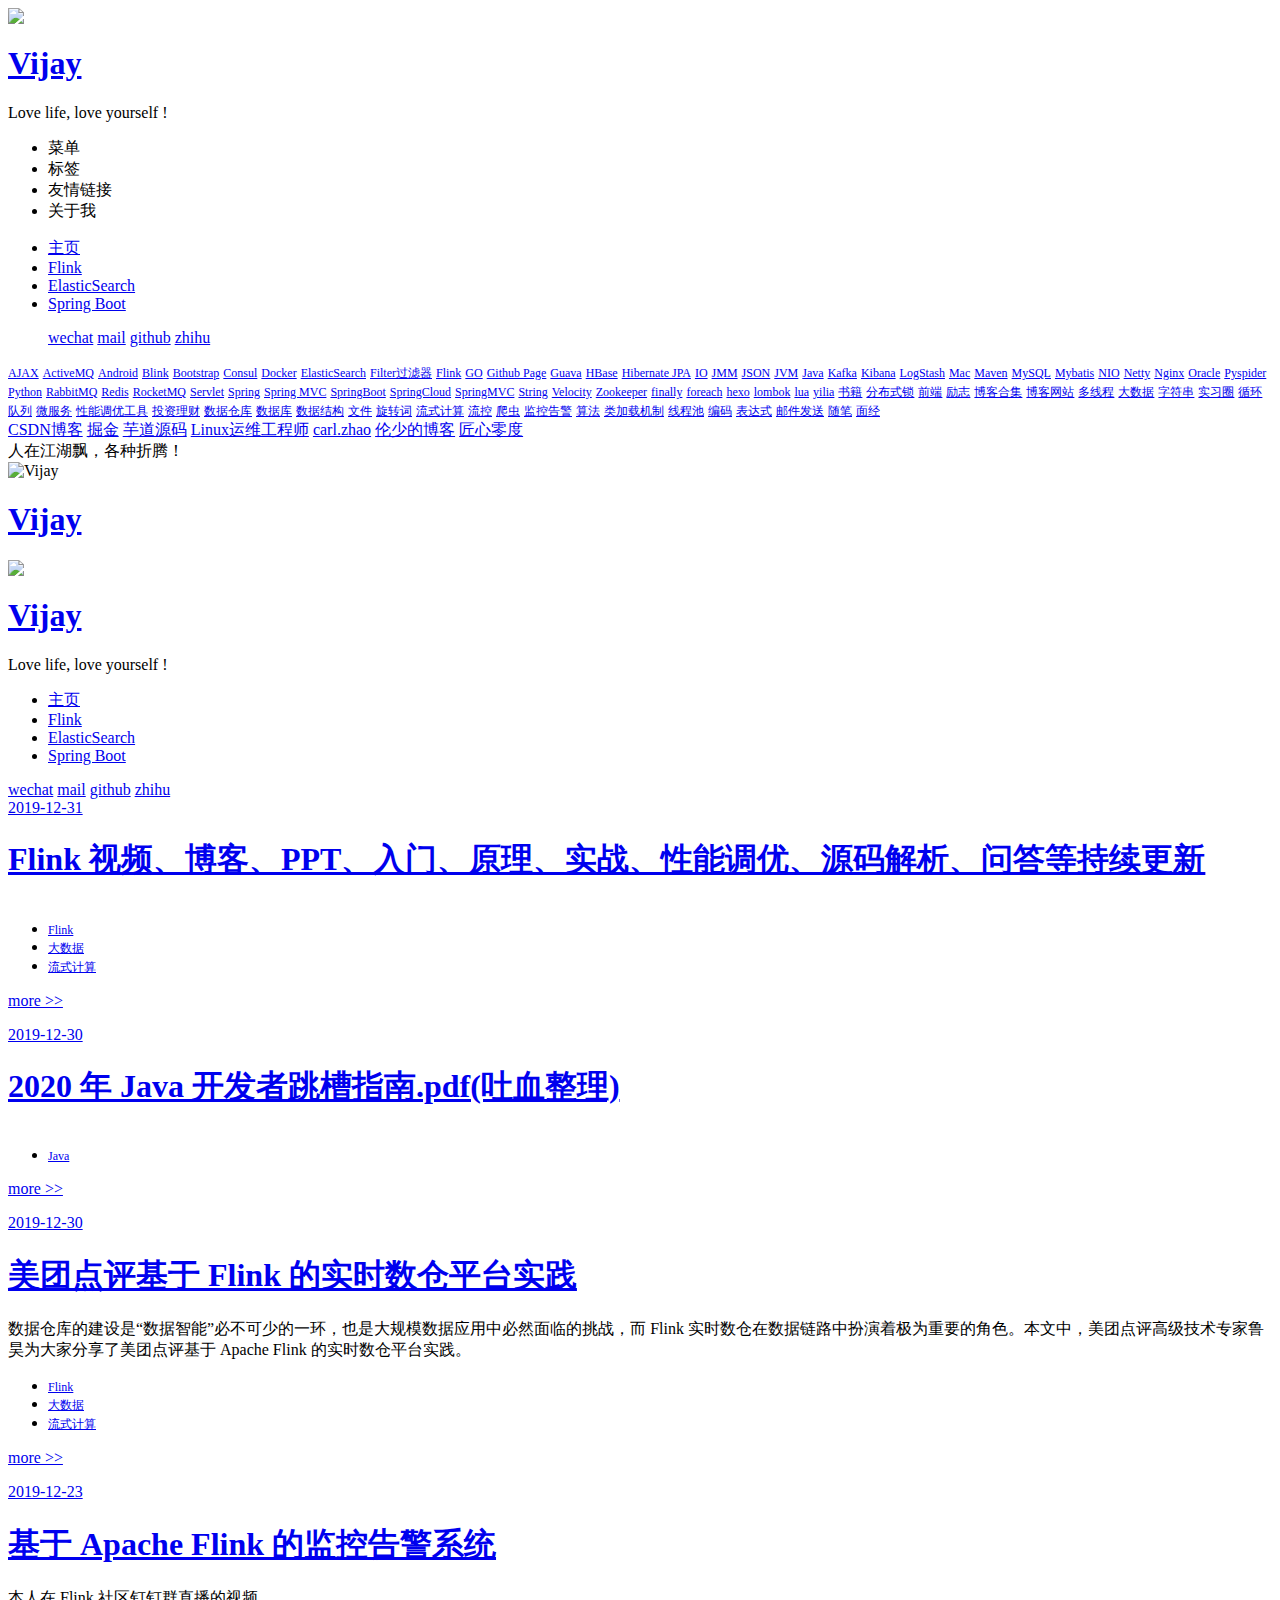
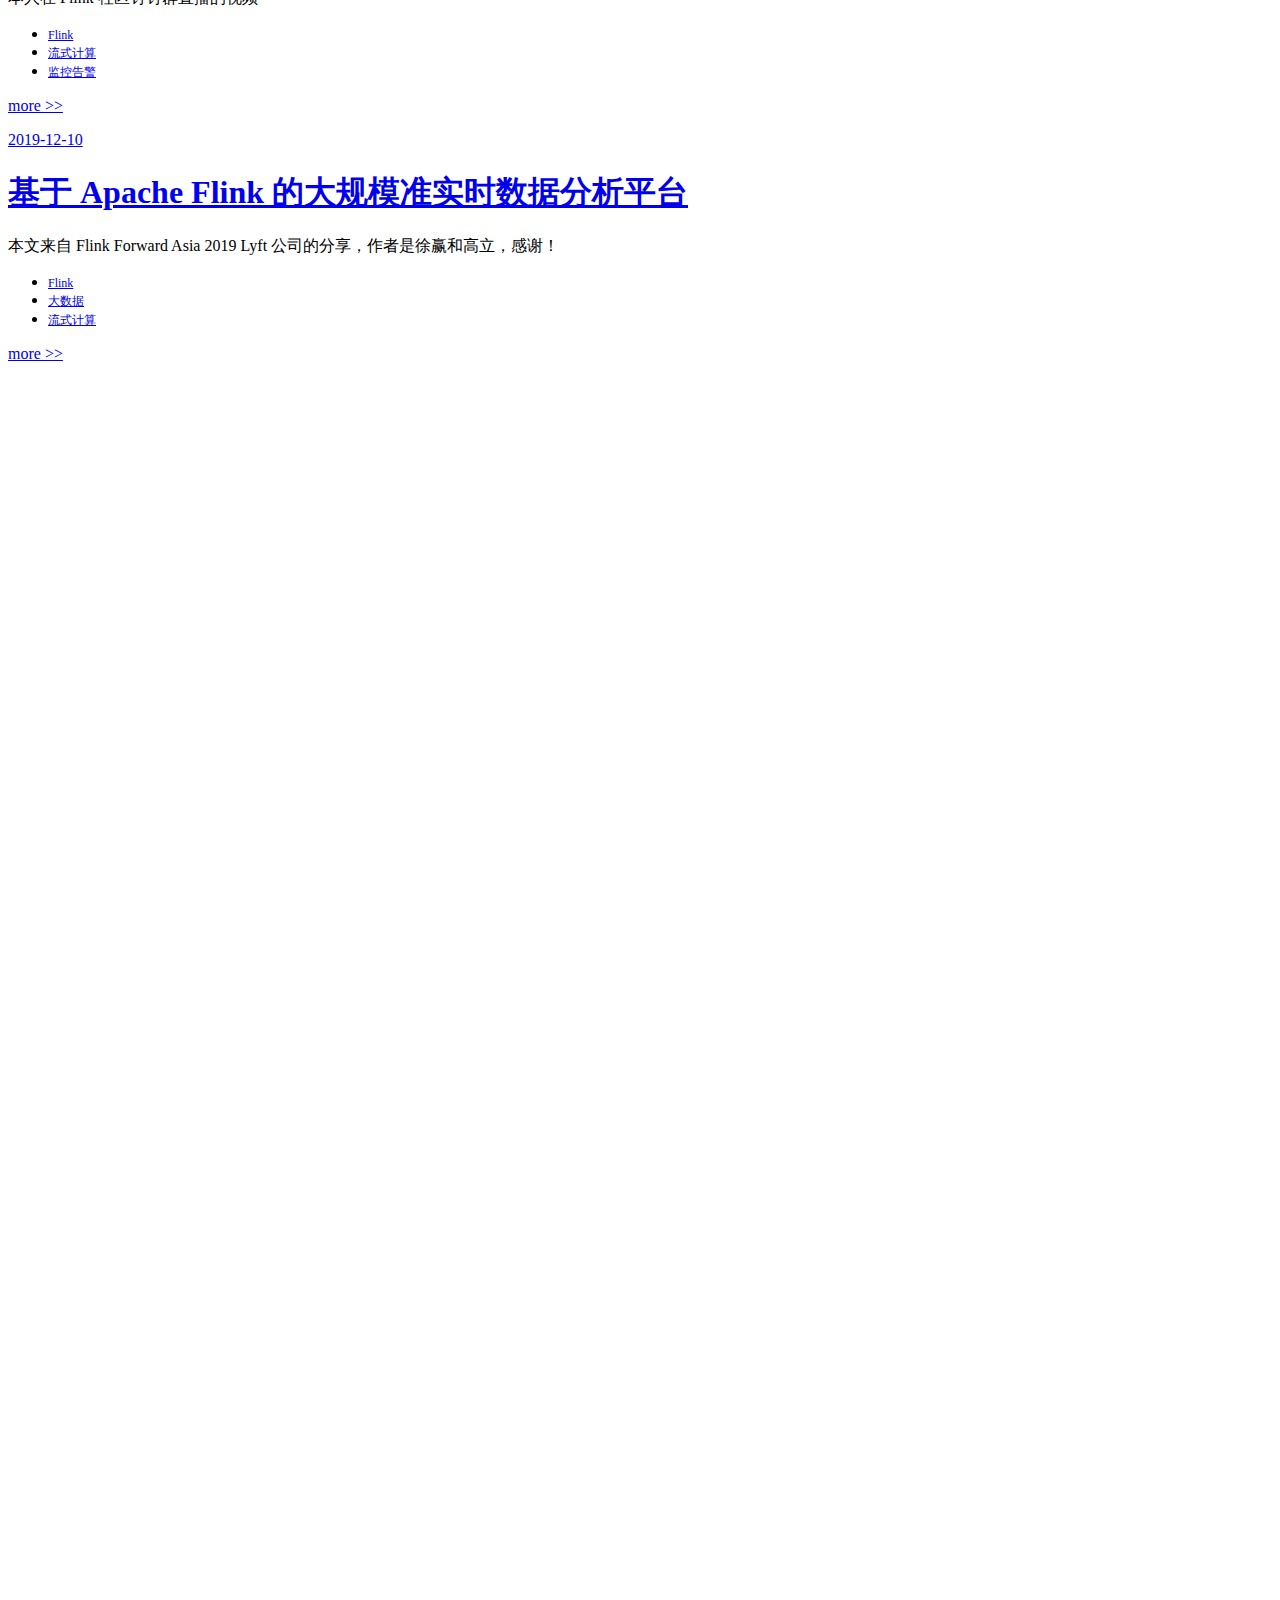
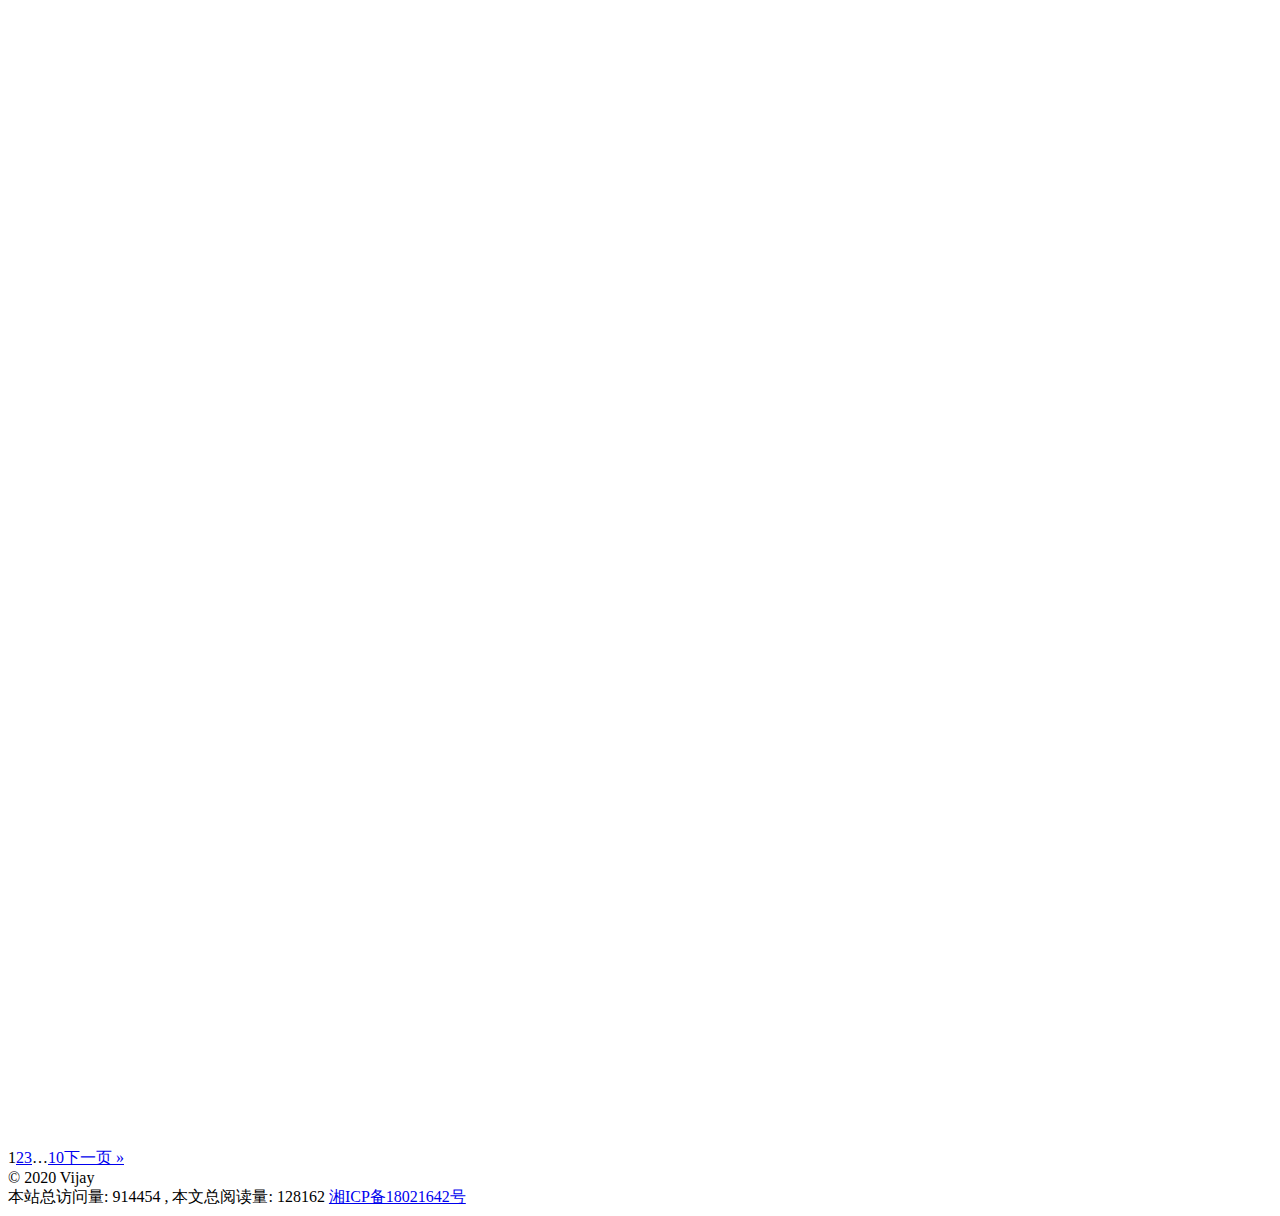
==== commit 1164385b: "background" ====
--- a/src/main/resources/static/index.html
+++ b/src/main/resources/static/index.html
@@ -65,7 +65,7 @@
 </div>
 <div class="pace-activity"></div></div>
   <div id="container">
-    <div class="left-col" style="background-image: url(&quot;/background/bg-1.jpg&quot;); background-size: cover; background-position: center center;">
+    <div class="left-col" style="background-image: url(&quot;/img/background/bg-1.jpg&quot;); background-size: cover; background-position: center center;">
     <div class="overlay"></div>
 <div class="intrude-less">
     <header id="header" class="inner">
@@ -190,13 +190,13 @@
             </div>
         </div>
         <div>
-            <img src="/img/wx.jpg" alt="Jack.chen">
+            <img src="/img/wx.png" alt="Vijay">
         </div>
     </header>
 </div>
     </div>
     <div class="mid-col">
-      <nav id="mobile-nav" style="background-image: url(&quot;/background/bg-1.jpg&quot;); background-size: cover; background-position: center center;">
+      <nav id="mobile-nav" style="background-image: url(&quot;/img/background/bg-1.jpg&quot;); background-size: cover; background-position: center center;">
       <div class="overlay">
           <div class="slider-trigger"></div>
           <h1 class="header-author js-mobile-header hide"><a href="/">Vijay</a></h1>
@@ -1504,7 +1504,7 @@
 </article>
 
     <nav id="page-nav">
-      <span class="page-number current">1</span><a class="page-number" href="/page/2/">2</a><a class="page-number" href="/page/3/">3</a><span class="space">…</span><a class="page-number" href="/page/10/">10</a><a class="extend next" rel="next" href="/page/2/">Next »</a>
+      <span class="page-number current">1</span><a class="page-number" href="/page/2/">2</a><a class="page-number" href="/page/3/">3</a><span class="space">…</span><a class="page-number" href="/page/10/">10</a><a class="extend next" rel="next" href="/page/2/">下一页 »</a>
     </nav>
   
 </div>
@@ -1533,7 +1533,7 @@
                             <span id="busuanzi_value_page_pv">128162</span>
                         </span>
                     </span>
-                   <a href="http://beian.miit.gov.cn">赣ICP备16004176号</a>
+                   <a href="http://beian.miit.gov.cn">湘ICP备18021642号</a>
             </div>
         
     </div>
@@ -1545,8 +1545,8 @@
 
     <script>
         $(document).ready(function() {
-            var backgroundnum = 24;
-            var backgroundimg = "url(/background/bg-x.jpg)".replace(/x/gi, Math.ceil(Math.random() * backgroundnum));
+            var backgroundnum = 10; //随机播放10张图片
+            var backgroundimg = "url(/img/background/bg-x.jpg)".replace(/x/gi, Math.ceil(Math.random() * backgroundnum));
             $("#mobile-nav").css({"background-image": backgroundimg,"background-size": "cover","background-position": "center"});
             $(".left-col").css({"background-image": backgroundimg,"background-size": "cover","background-position": "center"});
         })
